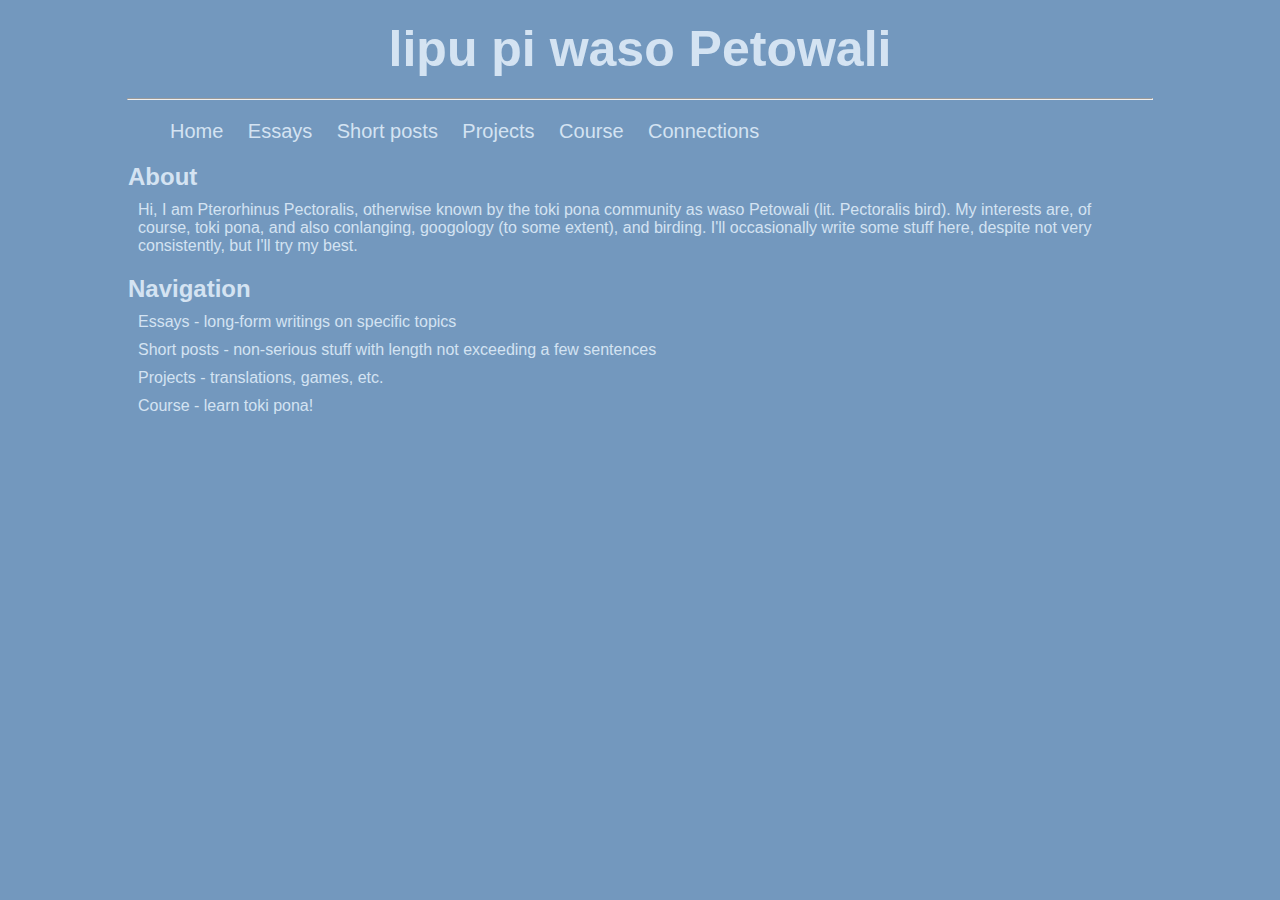
==== index.html @ a4a9fb80 "Update index.html" ====
<!DOCTYPE html>
<html>
  <head>
    <meta charset="UTF-8">
    <title>lipu Petowali</title>
    <link rel="stylesheet" type="text/css" href="https://pterorhinuspectoralis.github.io/style.css">
  </head>
  
  <body>
    <h1 id="heading">lipu pi waso Petowali</h1>
    <hr>
    <div class="navbar">
      <ul>
        <li><a href="https://pterorhinuspectoralis.github.io">Home</a></li>
        <li><a href="./essays">Essays</a></li>
        <li><a href="#">Short posts</a></li>
        <li><a href="#">Projects</a></li>
        <li><a href="#">Course</a></li>
        <li><a href="#">Connections</a></li>
      </ul>
    </div>
    <div class="main">
      <h2>About</h2>
      <p>Hi, I am Pterorhinus Pectoralis, otherwise known by the toki pona community as waso Petowali (lit. Pectoralis bird).
         My interests are, of course, toki pona, and also conlanging, googology (to some extent), and birding.
         I'll occasionally write some stuff here, despite not very consistently, but I'll try my best.</p>
      <h2>Navigation</h2>
      <p>Essays - long-form writings on specific topics</p>
      <p>Short posts - non-serious stuff with length not exceeding a few sentences</p>
      <p>Projects - translations, games, etc.</p>
      <p>Course - learn toki pona!</p>
    </div>
  </body>
</html>
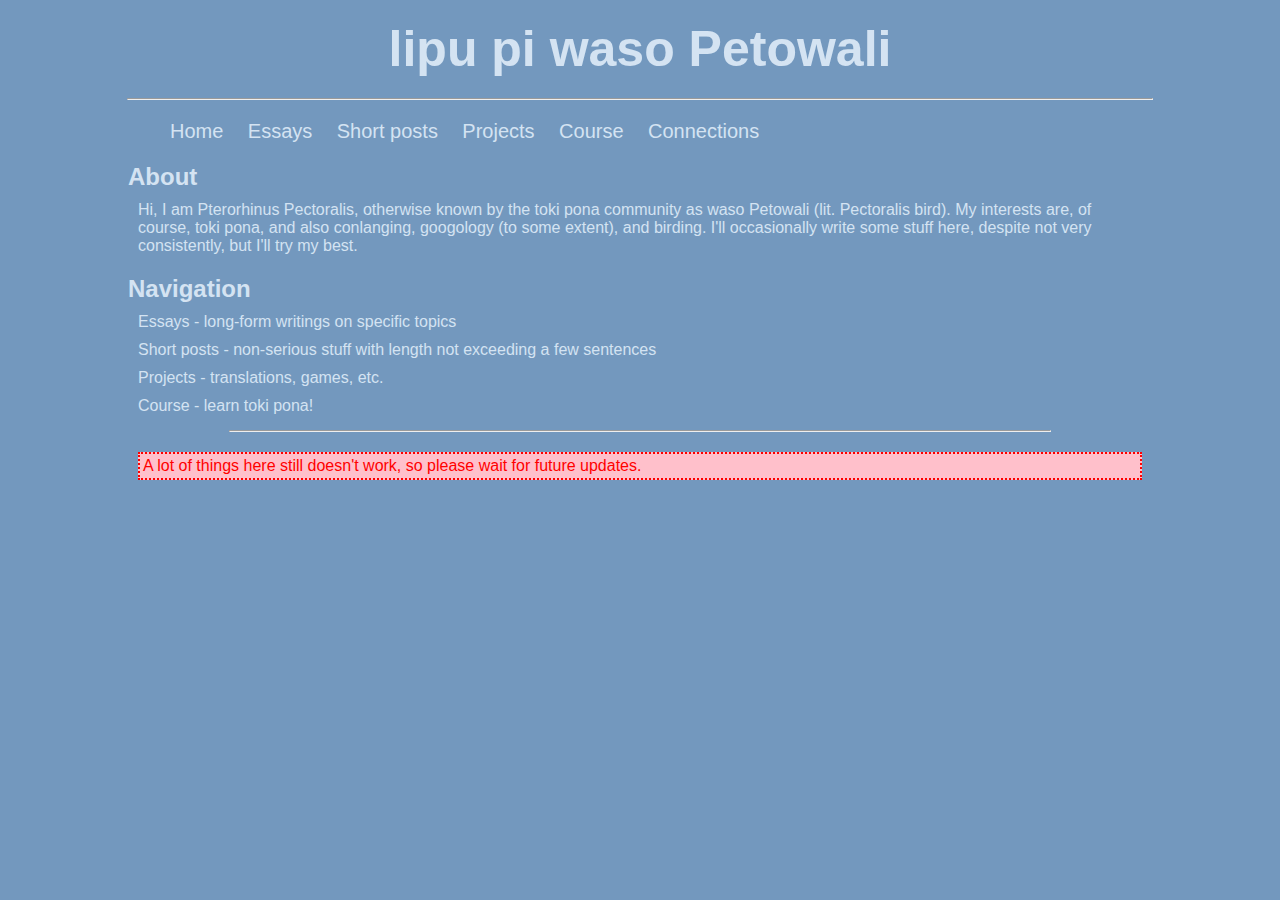
==== commit b8305126: "Update index.html" ====
--- a/index.html
+++ b/index.html
@@ -29,6 +29,8 @@
       <p>Short posts - non-serious stuff with length not exceeding a few sentences</p>
       <p>Projects - translations, games, etc.</p>
       <p>Course - learn toki pona!</p>
+      <hr>
+      <p class="notification">A lot of things here still doesn't work, so please wait for future updates.</p>
     </div>
   </body>
 </html>
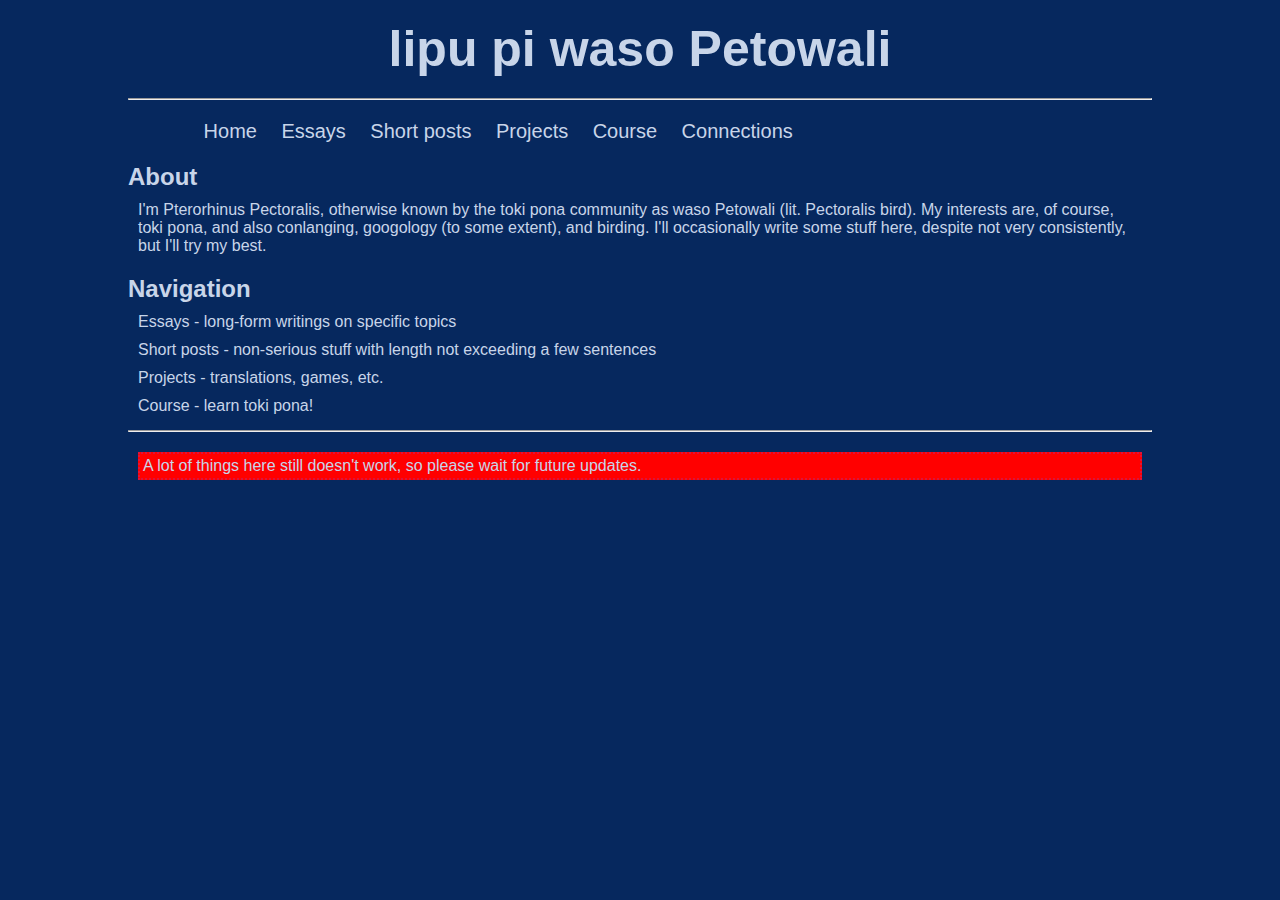
==== commit 379048d3: "Update index.html" ====
--- a/index.html
+++ b/index.html
@@ -21,7 +21,7 @@
     </div>
     <div class="main">
       <h2>About</h2>
-      <p>Hi, I am Pterorhinus Pectoralis, otherwise known by the toki pona community as waso Petowali (lit. Pectoralis bird).
+      <p>I'm Pterorhinus Pectoralis, otherwise known by the toki pona community as waso Petowali (lit. Pectoralis bird).
          My interests are, of course, toki pona, and also conlanging, googology (to some extent), and birding.
          I'll occasionally write some stuff here, despite not very consistently, but I'll try my best.</p>
       <h2>Navigation</h2>
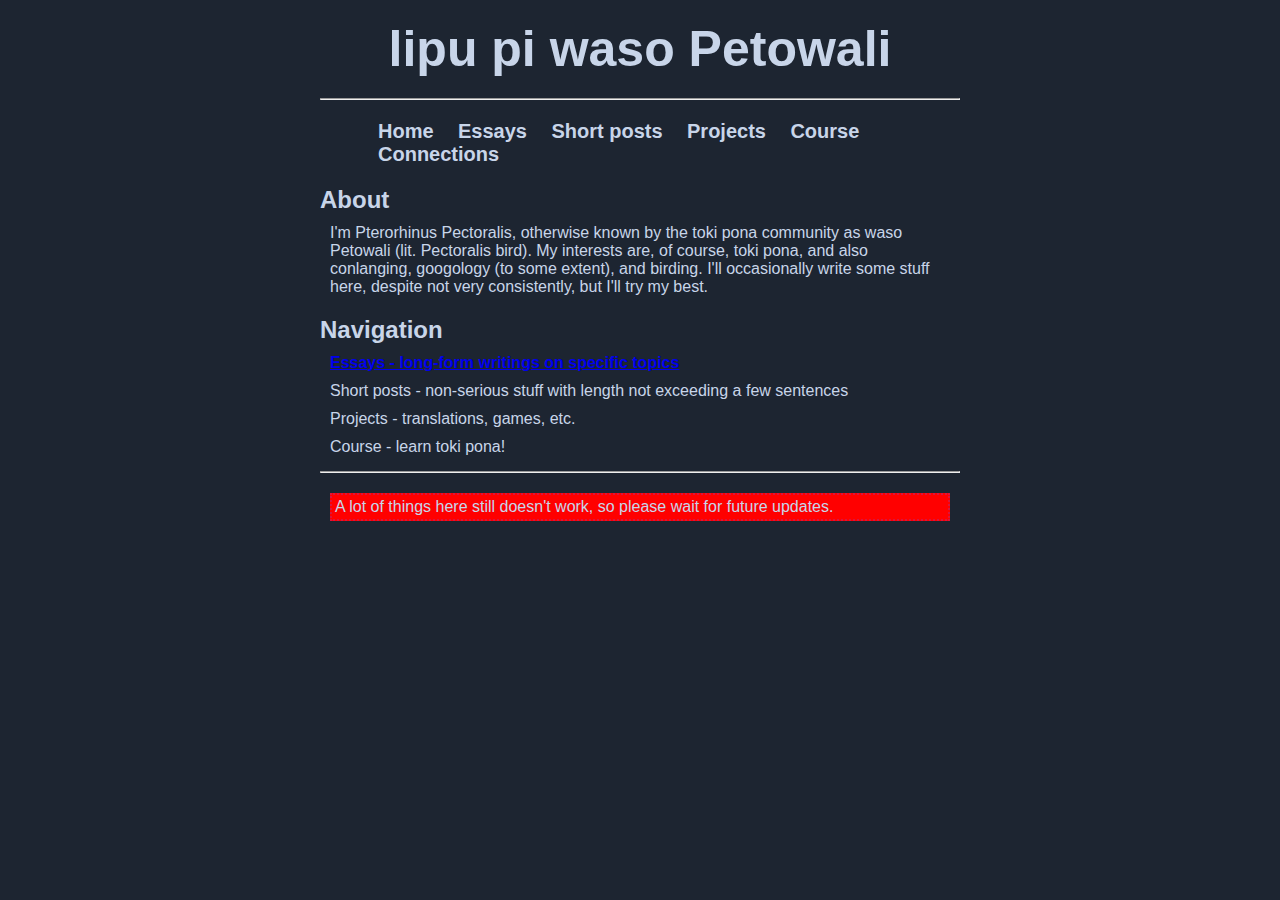
==== commit 514b038e: "Update index.html" ====
--- a/index.html
+++ b/index.html
@@ -25,7 +25,7 @@
          My interests are, of course, toki pona, and also conlanging, googology (to some extent), and birding.
          I'll occasionally write some stuff here, despite not very consistently, but I'll try my best.</p>
       <h2>Navigation</h2>
-      <p>Essays - long-form writings on specific topics</p>
+      <p><a href="./essays">Essays - long-form writings on specific topics</a></p>
       <p>Short posts - non-serious stuff with length not exceeding a few sentences</p>
       <p>Projects - translations, games, etc.</p>
       <p>Course - learn toki pona!</p>
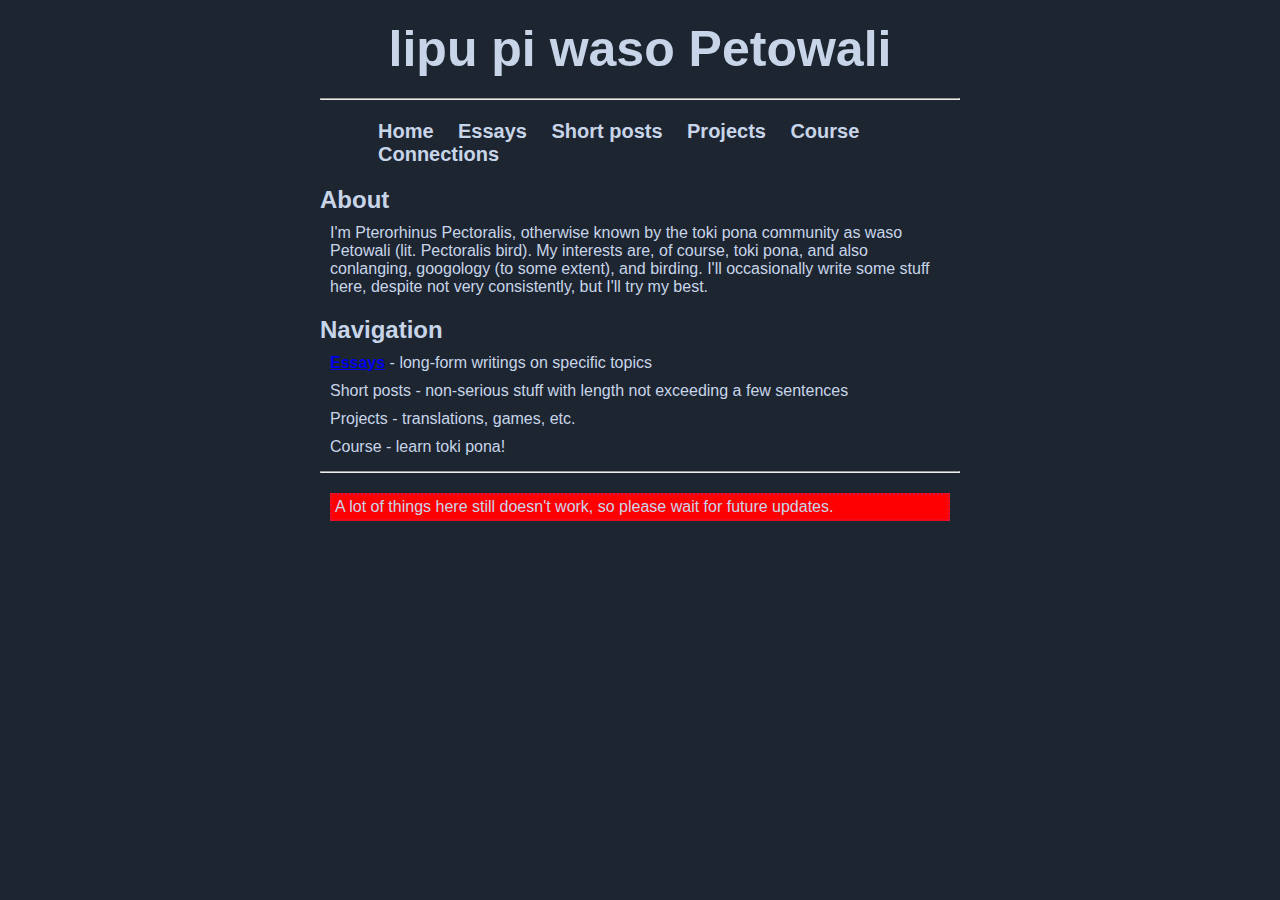
==== commit ba232c7e: "Update index.html" ====
--- a/index.html
+++ b/index.html
@@ -13,10 +13,10 @@
       <ul>
         <li><a href="https://pterorhinuspectoralis.github.io">Home</a></li>
         <li><a href="./essays">Essays</a></li>
-        <li><a href="#">Short posts</a></li>
-        <li><a href="#">Projects</a></li>
-        <li><a href="#">Course</a></li>
-        <li><a href="#">Connections</a></li>
+        <li><a href="#" class="wip">Short posts</a></li>
+        <li><a href="#" class="wip">Projects</a></li>
+        <li><a href="#" class="wip">Course</a></li>
+        <li><a href="#" class="wip">Connections</a></li>
       </ul>
     </div>
     <div class="main">
@@ -25,7 +25,7 @@
          My interests are, of course, toki pona, and also conlanging, googology (to some extent), and birding.
          I'll occasionally write some stuff here, despite not very consistently, but I'll try my best.</p>
       <h2>Navigation</h2>
-      <p><a href="./essays">Essays - long-form writings on specific topics</a></p>
+      <p><a href="./essays">Essays</a> - long-form writings on specific topics</p>
       <p>Short posts - non-serious stuff with length not exceeding a few sentences</p>
       <p>Projects - translations, games, etc.</p>
       <p>Course - learn toki pona!</p>
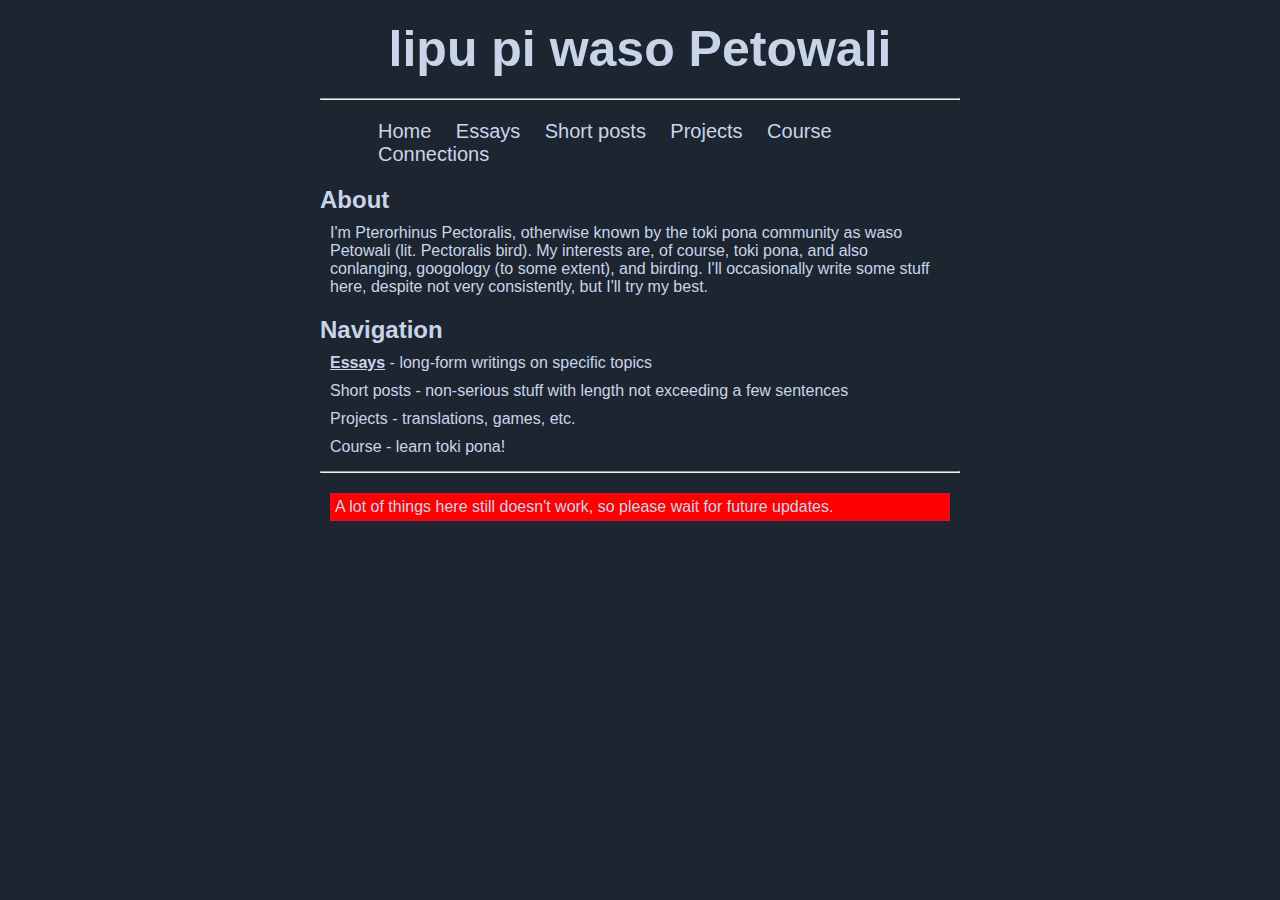
==== commit 92bf4258: "Update index.html" ====
--- a/index.html
+++ b/index.html
@@ -19,6 +19,7 @@
         <li><a href="#" class="wip">Connections</a></li>
       </ul>
     </div>
+    <p id="whitespace"> </p>
     <div class="main">
       <h2>About</h2>
       <p>I'm Pterorhinus Pectoralis, otherwise known by the toki pona community as waso Petowali (lit. Pectoralis bird).
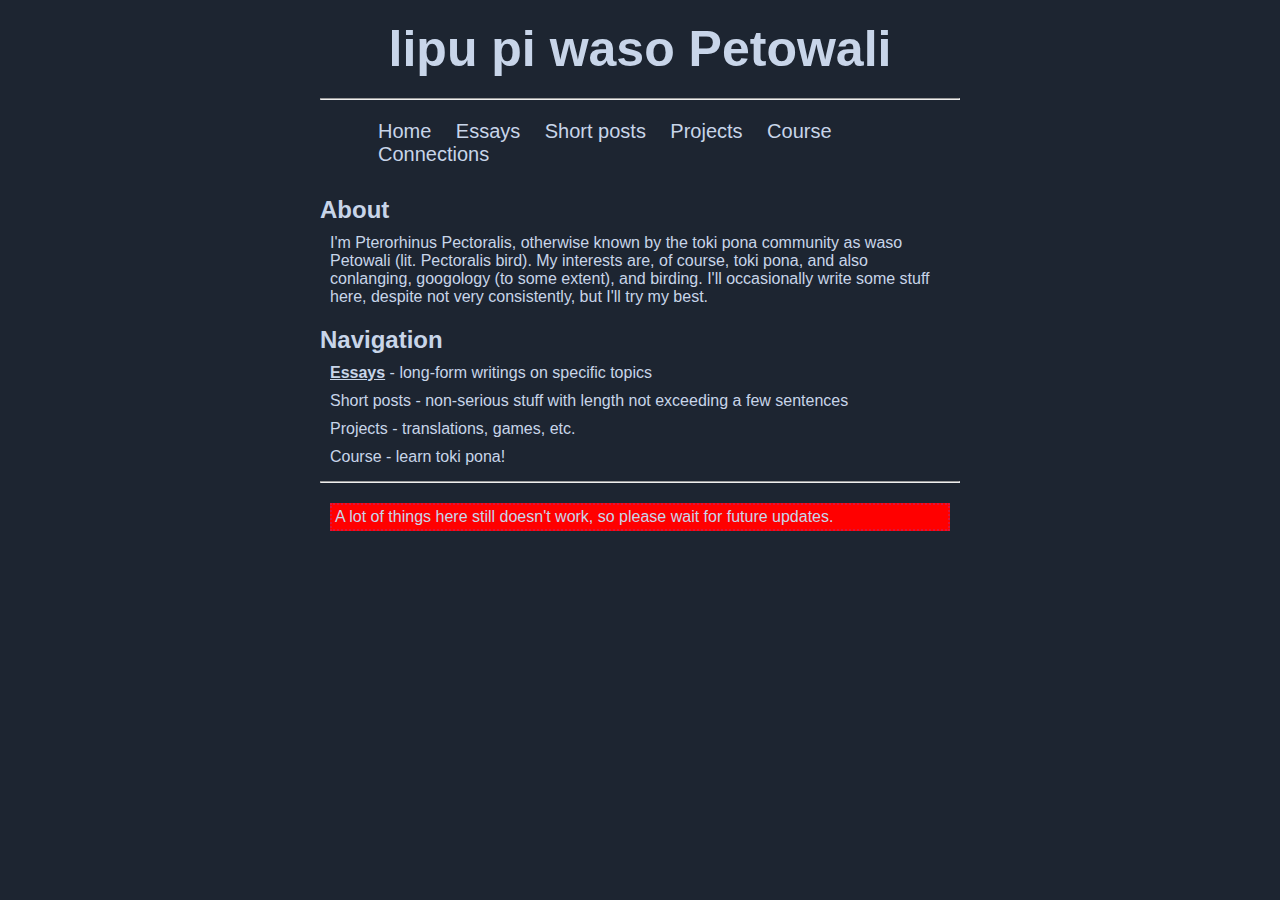
==== commit 9fd87bbb: "Update index.html" ====
--- a/index.html
+++ b/index.html
@@ -1,5 +1,5 @@
 <!DOCTYPE html>
-<html>
+<html lang="en">
   <head>
     <meta charset="UTF-8">
     <title>lipu Petowali</title>
